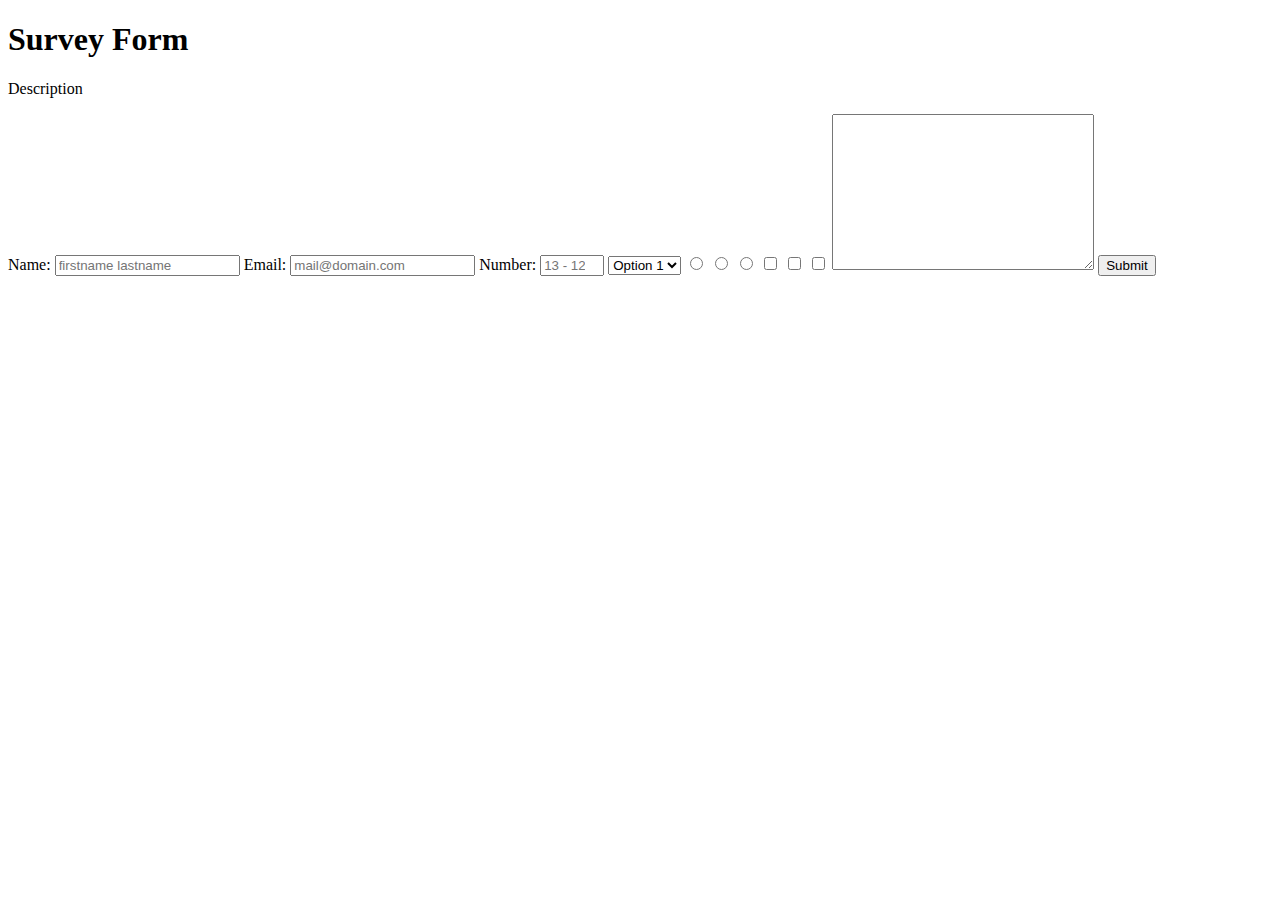
==== responsive-webdesign-projects/survey-form/index.html @ 2d350a2e "Inital minimal setup with all tests passing" ====
<!DOCTYPE html>
<html>

<head>
    <title></title>
</head>

<body>
    <main>
        <h1 id="title">Survey Form</h1>
        <p id="description">Description</p>
        <form action="" id="survey-form">
            <label for="name" id="name-label">Name:</label>
            <input type="text" id="name" placeholder="firstname lastname" required>
            <label for="email" id="email-label">Email:</label>
            <input type="email" id="email" placeholder="mail@domain.com" required>
            <label for="number" id="number-label">Number:</label>
            <input type="number" id="number" min="13" max="120" placeholder="13 - 120">
            <select name="dropdown" id="dropdown">
                <option disabled value>Select</option>
                <option value="option-1">Option 1</option>
                <option value="option-2">Option 2</option>
                <option value="option-3">Option 2</option>
            </select>
            <input type="radio" name="radio-btns" value="1">
            <input type="radio" name="radio-btns" value="2">
            <input type="radio" name="radio-btns" value="3">
            <input type="checkbox" name="" value="1">
            <input type="checkbox" name="" value="2">
            <input type="checkbox" name="" value="3">
            <textarea name="" id="" cols="30" rows="10"></textarea>
            <input type="submit" name="" id="submit">
        </form>
    </main>

    <script src="https://cdn.freecodecamp.org/testable-projects-fcc/v1/bundle.js"></script>
</body>

</html>
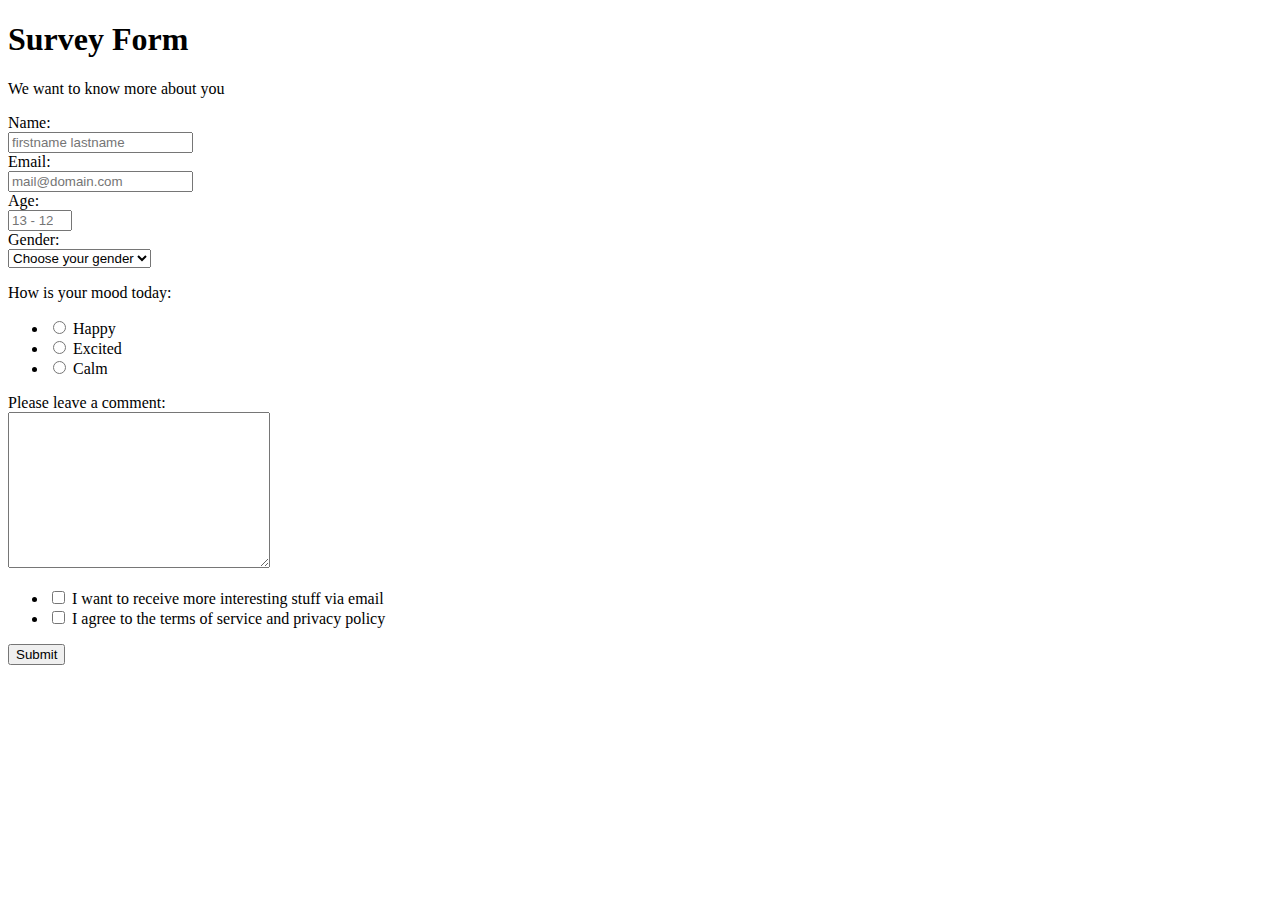
==== commit eb9b75bc: "Added some content" ====
--- a/responsive-webdesign-projects/survey-form/index.html
+++ b/responsive-webdesign-projects/survey-form/index.html
@@ -2,34 +2,82 @@
 <html>
 
 <head>
-    <title></title>
+    <title>Survey Form</title>
+    <link rel="stylesheet" href="layout.css">
 </head>
 
 <body>
     <main>
         <h1 id="title">Survey Form</h1>
-        <p id="description">Description</p>
+        <p id="description">We want to know more about you</p>
         <form action="" id="survey-form">
-            <label for="name" id="name-label">Name:</label>
-            <input type="text" id="name" placeholder="firstname lastname" required>
-            <label for="email" id="email-label">Email:</label>
-            <input type="email" id="email" placeholder="mail@domain.com" required>
-            <label for="number" id="number-label">Number:</label>
-            <input type="number" id="number" min="13" max="120" placeholder="13 - 120">
-            <select name="dropdown" id="dropdown">
-                <option disabled value>Select</option>
-                <option value="option-1">Option 1</option>
-                <option value="option-2">Option 2</option>
-                <option value="option-3">Option 2</option>
-            </select>
-            <input type="radio" name="radio-btns" value="1">
-            <input type="radio" name="radio-btns" value="2">
-            <input type="radio" name="radio-btns" value="3">
-            <input type="checkbox" name="" value="1">
-            <input type="checkbox" name="" value="2">
-            <input type="checkbox" name="" value="3">
-            <textarea name="" id="" cols="30" rows="10"></textarea>
-            <input type="submit" name="" id="submit">
+            <section>
+                <div>
+                    <div>
+                        <label for="name" id="name-label">Name:</label>
+                    </div>
+                    <input type="text" id="name" placeholder="firstname lastname" required>
+                </div>
+                <div>
+                    <div>
+                        <label for="email" id="email-label">Email:</label>
+                    </div>
+                    <input type="email" id="email" placeholder="mail@domain.com" required>
+                </div>
+                <div>
+                    <div>
+                        <label for="number" id="number-label">Age:</label>
+                    </div>
+                    <input type="number" id="number" min="13" max="120" placeholder="13 - 120">
+                </div>
+                <div>
+                    <div>
+                        <label for="dropdown">Gender:</label>
+                    </div>
+                    <select name="dropdown" id="dropdown">
+                        <option disabled value selected>Choose your gender</option>
+                        <option value="female">Female</option>
+                        <option value="male">Male</option>
+                        <option value="other">Other</option>
+                    </select>
+                </div>
+            </section>
+            <section>
+                <p>How is your mood today:</p>
+                <ul>
+                    <li>
+                        <input type="radio" name="radio-btns" value="happy" id="happy">
+                        <label for="">Happy</label>
+                    </li>
+                    <li>
+                        <input type="radio" name="radio-btns" value="excited">
+                        <label for="excited">Excited</label>
+                    </li>
+                    <li>
+                        <input type="radio" name="radio-btns" value="calm">
+                        <label for="calm">Calm</label>
+                    </li>
+                </ul>
+
+
+                <div>
+                    <label for="commet">Please leave a comment:</label>
+                </div>
+                <textarea name="comment" id="comment" cols="30" rows="10"></textarea>
+                <ul>
+                    <li>
+                        <input type="checkbox" name="newsletter" id="newsletter" value="newsletter">
+                        <label for="newsletter">I want to receive more interesting stuff via email</label>
+
+                    </li>
+                    <li>
+                        <input type="checkbox" name="terms-policy" id="terms-policy" value="terms-policy">
+                        <label for="terms-policy">I agree to the terms of service and privacy policy</label>
+
+                    </li>
+                </ul>
+            </section>
+            <input type="submit" name="submit" id="submit" value="Submit">
         </form>
     </main>
 
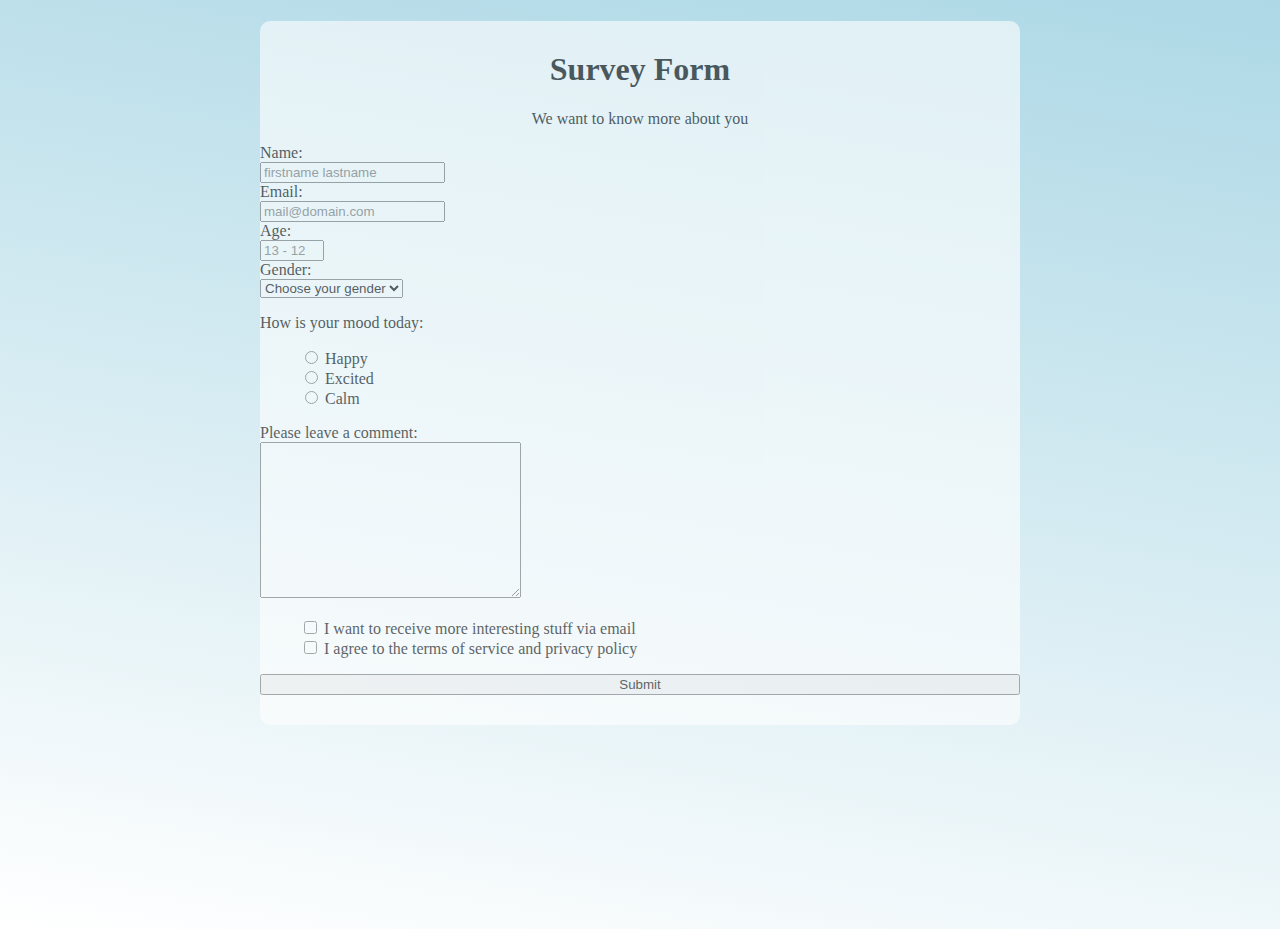
==== commit 29f599d9: "Added the background styling" ====
--- a/responsive-webdesign-projects/survey-form/index.html
+++ b/responsive-webdesign-projects/survey-form/index.html
@@ -13,27 +13,30 @@
         <form action="" id="survey-form">
             <section>
                 <div>
-                    <div>
-                        <label for="name" id="name-label">Name:</label>
-                    </div>
+                    <label for="name" id="name-label">Name:</label>
+                </div>
+                <div>
                     <input type="text" id="name" placeholder="firstname lastname" required>
                 </div>
                 <div>
-                    <div>
-                        <label for="email" id="email-label">Email:</label>
-                    </div>
+
+                    <label for="email" id="email-label">Email:</label>
+                </div>
+                <div>
                     <input type="email" id="email" placeholder="mail@domain.com" required>
                 </div>
                 <div>
-                    <div>
-                        <label for="number" id="number-label">Age:</label>
-                    </div>
+
+                    <label for="number" id="number-label">Age:</label>
+                </div>
+                <div>
                     <input type="number" id="number" min="13" max="120" placeholder="13 - 120">
                 </div>
                 <div>
-                    <div>
-                        <label for="dropdown">Gender:</label>
-                    </div>
+
+                    <label for="dropdown">Gender:</label>
+                </div>
+                <div>
                     <select name="dropdown" id="dropdown">
                         <option disabled value selected>Choose your gender</option>
                         <option value="female">Female</option>
--- a/responsive-webdesign-projects/survey-form/layout.css
+++ b/responsive-webdesign-projects/survey-form/layout.css
@@ -0,0 +1,31 @@
+body {
+    background: linear-gradient(190deg,  lightblue, white);linear-gradient(135deg, red, blue);
+    height: 100vh;
+}
+main {
+  display: block;
+  margin: 0 auto;
+  background-color: white;
+  opacity: 0.6;
+  max-width: 760px;
+  border-radius: 10px;
+}
+h1 {
+  padding-top: 30px;
+  text-align: center;
+}
+#description {
+  text-align: center;
+}
+form {
+  display: flex;
+  flex-direction: column;
+  justify-content: center;
+}
+
+ul {
+  list-style: none;
+}
+#submit {
+  margin-bottom: 30px;
+}
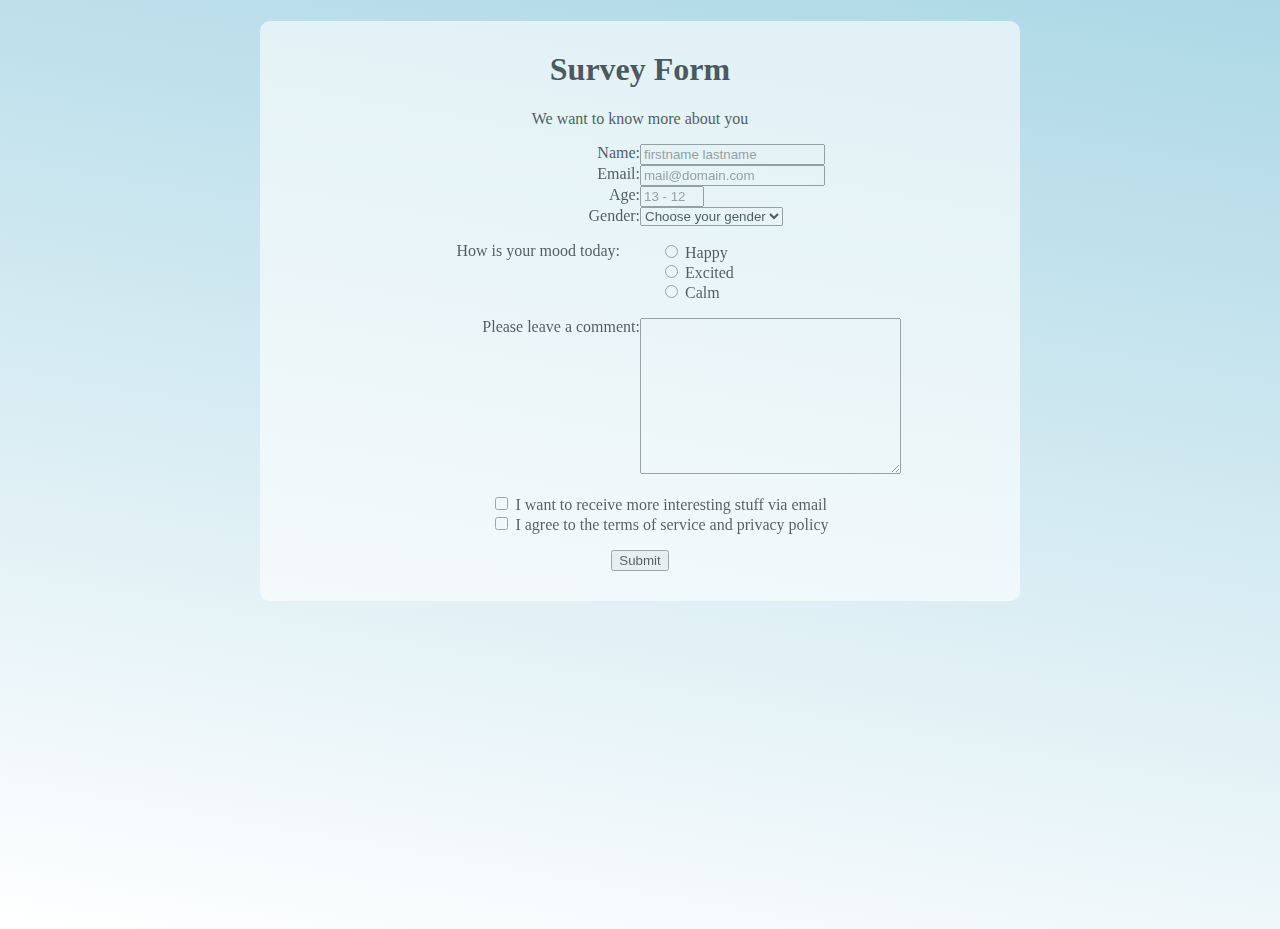
==== commit 4683d48e: "Added flexbox to center the content" ====
--- a/responsive-webdesign-projects/survey-form/index.html
+++ b/responsive-webdesign-projects/survey-form/index.html
@@ -12,75 +12,89 @@
         <p id="description">We want to know more about you</p>
         <form action="" id="survey-form">
             <section>
-                <div>
-                    <label for="name" id="name-label">Name:</label>
+                <div class="row">
+                    <div class="column right">
+                        <label for="name" id="name-label">Name:</label>
+                    </div>
+                    <div class="column">
+                        <input type="text" id="name" placeholder="firstname lastname" required>
+                    </div>
                 </div>
-                <div>
-                    <input type="text" id="name" placeholder="firstname lastname" required>
+                <div class="row">
+                    <div class="column right">
+                        <label for="email" id="email-label">Email:</label>
+                    </div>
+                    <div class="column">
+                        <input type="email" id="email" placeholder="mail@domain.com" required>
+                    </div>
                 </div>
-                <div>
-
-                    <label for="email" id="email-label">Email:</label>
+                <div class="row">
+                    <div class="column right">
+                        <label for="number" id="number-label">Age:</label>
+                    </div>
+                    <div class="column">
+                        <input type="number" id="number" min="13" max="120" placeholder="13 - 120">
+                    </div>
                 </div>
-                <div>
-                    <input type="email" id="email" placeholder="mail@domain.com" required>
-                </div>
-                <div>
-
-                    <label for="number" id="number-label">Age:</label>
-                </div>
-                <div>
-                    <input type="number" id="number" min="13" max="120" placeholder="13 - 120">
-                </div>
-                <div>
-
-                    <label for="dropdown">Gender:</label>
-                </div>
-                <div>
-                    <select name="dropdown" id="dropdown">
-                        <option disabled value selected>Choose your gender</option>
-                        <option value="female">Female</option>
-                        <option value="male">Male</option>
-                        <option value="other">Other</option>
-                    </select>
+                <div class="row">
+                    <div class="column right">
+                        <label for="dropdown">Gender:</label>
+                    </div>
+                    <div class="column">
+                        <select name="dropdown" id="dropdown">
+                            <option disabled value selected>Choose your gender</option>
+                            <option value="female">Female</option>
+                            <option value="male">Male</option>
+                            <option value="other">Other</option>
+                        </select>
+                    </div>
                 </div>
             </section>
             <section>
-                <p>How is your mood today:</p>
-                <ul>
-                    <li>
-                        <input type="radio" name="radio-btns" value="happy" id="happy">
-                        <label for="">Happy</label>
-                    </li>
-                    <li>
-                        <input type="radio" name="radio-btns" value="excited">
-                        <label for="excited">Excited</label>
-                    </li>
-                    <li>
-                        <input type="radio" name="radio-btns" value="calm">
-                        <label for="calm">Calm</label>
-                    </li>
-                </ul>
+                <div class="row">
+                    <p class="column right">How is your mood today:</p>
+                    <ul class="column">
+                        <li>
+                            <input type="radio" name="radio-btns" value="happy" id="happy">
+                            <label for="">Happy</label>
+                        </li>
+                        <li>
+                            <input type="radio" name="radio-btns" value="excited">
+                            <label for="excited">Excited</label>
+                        </li>
+                        <li>
+                            <input type="radio" name="radio-btns" value="calm">
+                            <label for="calm">Calm</label>
+                        </li>
+                    </ul>
+                </div>
+                <div class="row">
+                    <div class="column right">
+                        <label for="commet">Please leave a comment:</label>
+                    </div>
+                    <div class="column">
+                        <textarea name="comment" id="comment" cols="30" rows="10"></textarea>
+                    </div>
+                </div>
+                <div class="row">
+                    <ul>
+                        <li>
+                            <input type="checkbox" name="newsletter" id="newsletter" value="newsletter">
+                            <label for="newsletter">I want to receive more interesting stuff via email</label>
 
+                        </li>
+                        <li>
+                            <input type="checkbox" name="terms-policy" id="terms-policy" value="terms-policy">
+                            <label for="terms-policy">I agree to the terms of service and privacy policy</label>
 
-                <div>
-                    <label for="commet">Please leave a comment:</label>
+                        </li>
+                    </ul>
                 </div>
-                <textarea name="comment" id="comment" cols="30" rows="10"></textarea>
-                <ul>
-                    <li>
-                        <input type="checkbox" name="newsletter" id="newsletter" value="newsletter">
-                        <label for="newsletter">I want to receive more interesting stuff via email</label>
 
-                    </li>
-                    <li>
-                        <input type="checkbox" name="terms-policy" id="terms-policy" value="terms-policy">
-                        <label for="terms-policy">I agree to the terms of service and privacy policy</label>
-
-                    </li>
-                </ul>
             </section>
-            <input type="submit" name="submit" id="submit" value="Submit">
+            <div class="row">
+                <input type="submit" name="submit" id="submit" value="Submit">
+            </div>
         </form>
     </main>
 
--- a/responsive-webdesign-projects/survey-form/layout.css
+++ b/responsive-webdesign-projects/survey-form/layout.css
@@ -1,6 +1,6 @@
 body {
-    background: linear-gradient(190deg,  lightblue, white);linear-gradient(135deg, red, blue);
-    height: 100vh;
+  background: linear-gradient(190deg, lightblue, white);
+  height: 100vh;
 }
 main {
   display: block;
@@ -17,15 +17,25 @@
 #description {
   text-align: center;
 }
-form {
+section {
   display: flex;
   flex-direction: column;
-  justify-content: center;
 }
-
+.row {
+  display: flex;
+  flex-direction: row;
+  justify-content: space-around;
+}
+.column {
+  flex: 45%;
+}
+.right {
+  text-align: right;
+}
 ul {
   list-style: none;
 }
 #submit {
   margin-bottom: 30px;
+  justify-content: center;
 }
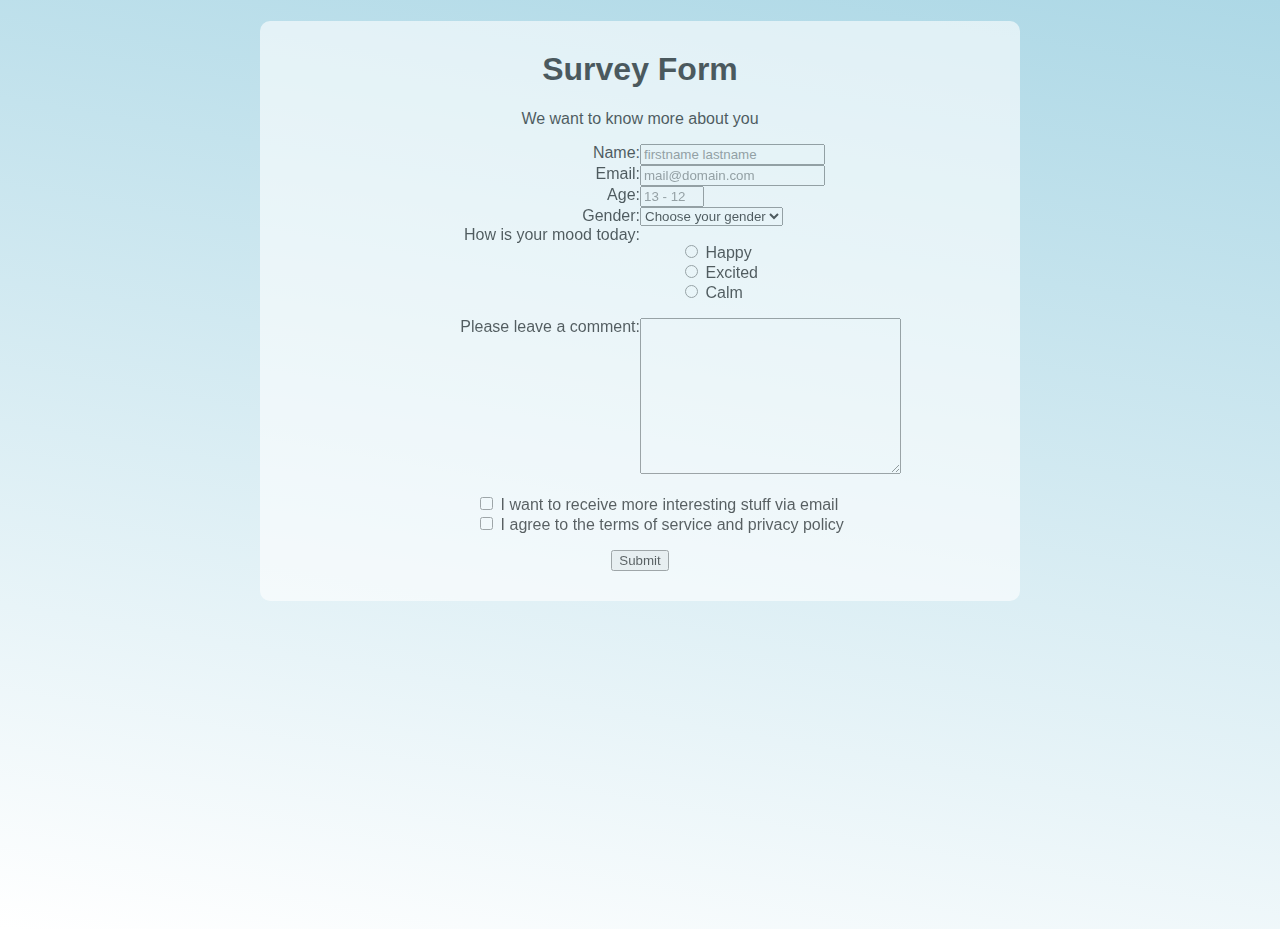
==== commit 11108b01: "Add styling" ====
--- a/responsive-webdesign-projects/survey-form/index.html
+++ b/responsive-webdesign-projects/survey-form/index.html
@@ -52,21 +52,23 @@
             </section>
             <section>
                 <div class="row">
-                    <p class="column right">How is your mood today:</p>
-                    <ul class="column">
-                        <li>
-                            <input type="radio" name="radio-btns" value="happy" id="happy">
-                            <label for="">Happy</label>
-                        </li>
-                        <li>
-                            <input type="radio" name="radio-btns" value="excited">
-                            <label for="excited">Excited</label>
-                        </li>
-                        <li>
-                            <input type="radio" name="radio-btns" value="calm">
-                            <label for="calm">Calm</label>
-                        </li>
-                    </ul>
+                    <label for="mood" class="column right">How is your mood today:</label for="mood">
+                    <div class="column">
+                        <ul name="mood" id="mood">
+                            <li>
+                                <input type="radio" name="radio-btns" value="happy" id="happy">
+                                <label for="">Happy</label>
+                            </li>
+                            <li>
+                                <input type="radio" name="radio-btns" value="excited">
+                                <label for="excited">Excited</label>
+                            </li>
+                            <li>
+                                <input type="radio" name="radio-btns" value="calm">
+                                <label for="calm">Calm</label>
+                            </li>
+                        </ul>
+                    </div>
                 </div>
                 <div class="row">
                     <div class="column right">
--- a/responsive-webdesign-projects/survey-form/layout.css
+++ b/responsive-webdesign-projects/survey-form/layout.css
@@ -9,6 +9,7 @@
   opacity: 0.6;
   max-width: 760px;
   border-radius: 10px;
+  font-family: Arial, Helvetica, sans-serif;
 }
 h1 {
   padding-top: 30px;
@@ -37,5 +38,4 @@
 }
 #submit {
   margin-bottom: 30px;
-  justify-content: center;
 }
